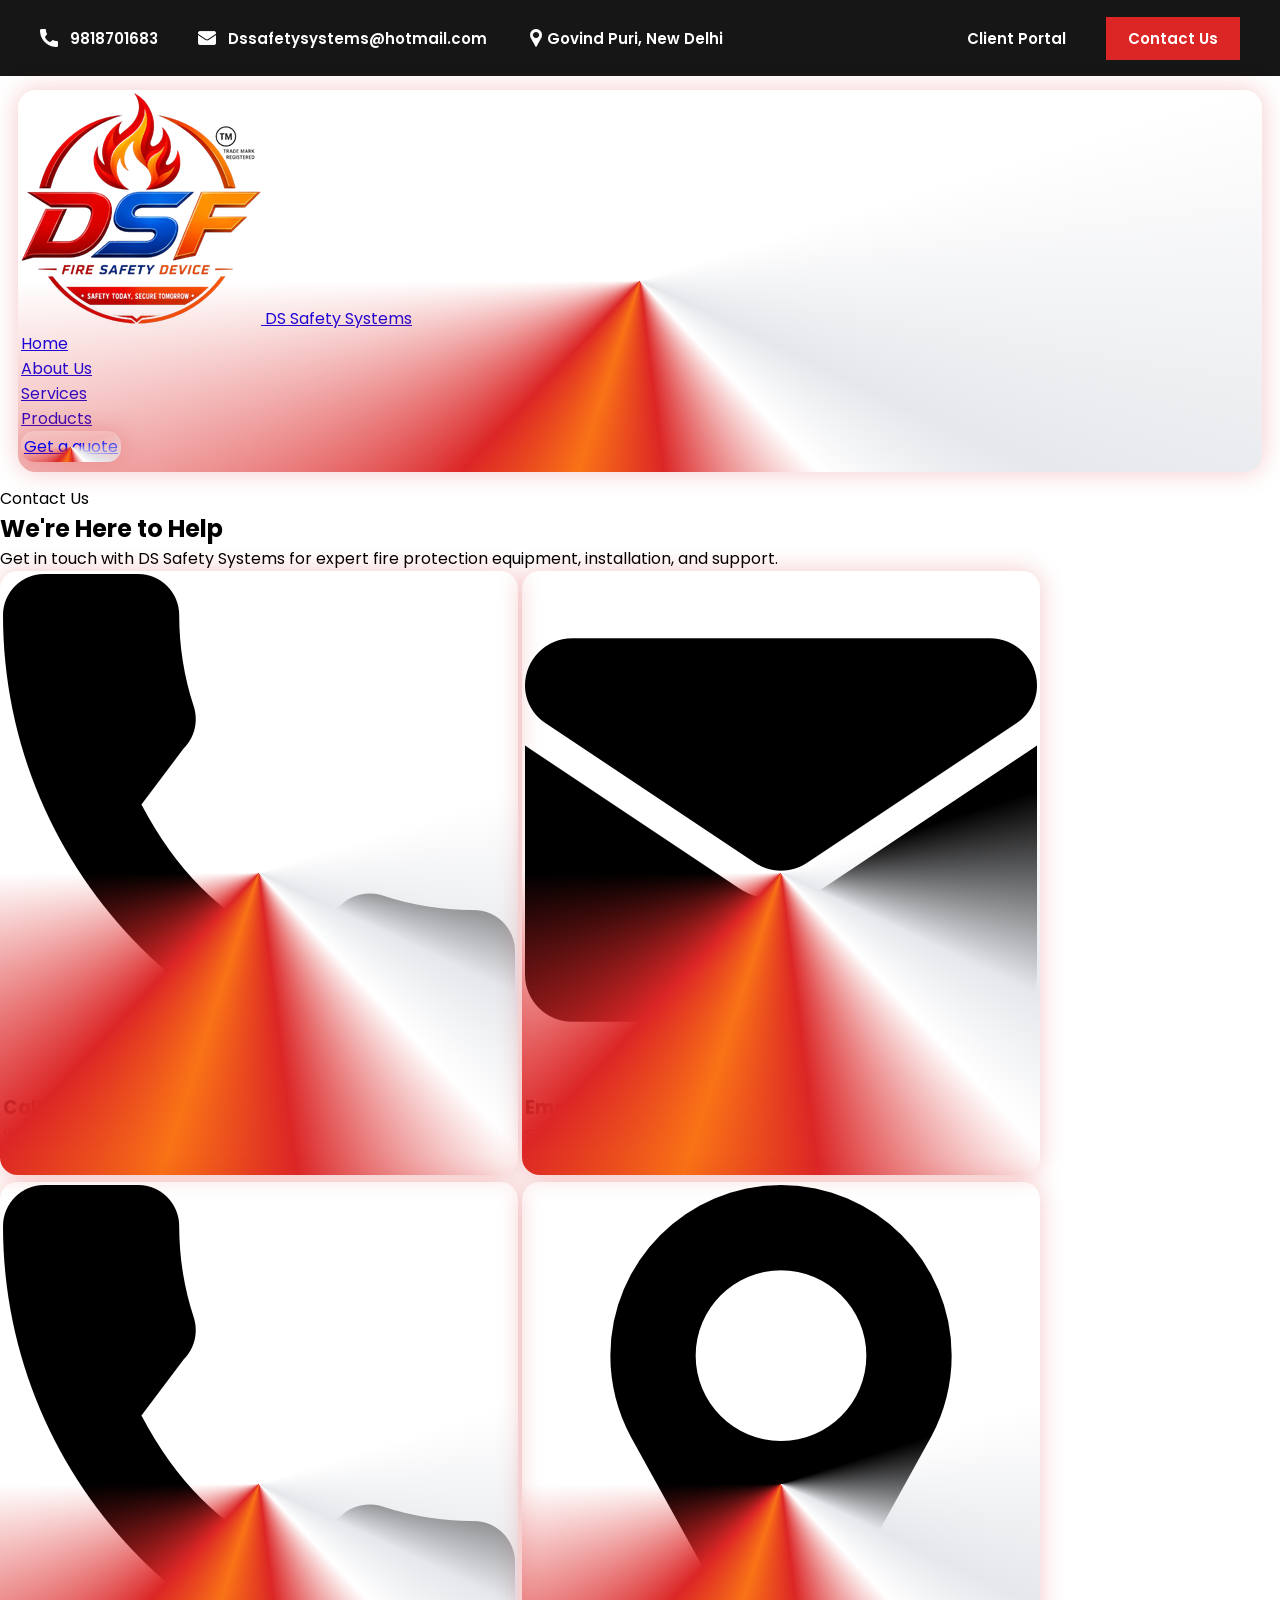
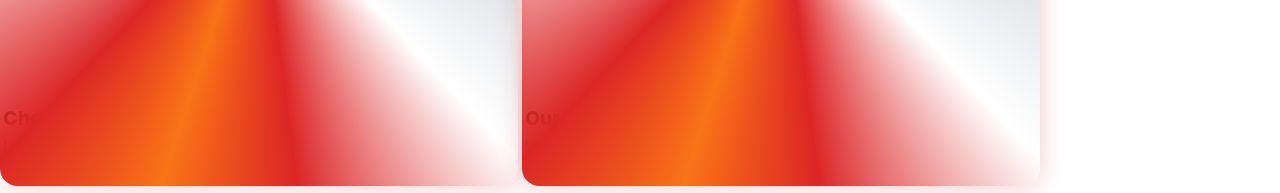
==== contact.html @ 34ea2891 "Create contact.html" ====
<!DOCTYPE html>
<html lang="en">
<head>
  <meta charset="UTF-8">
  <meta name="viewport" content="width=device-width, initial-scale=1.0">
  <title>Contact Us | DS Safety Systems</title>

  <!-- Import Poppins Google Font -->
  <link rel="preconnect" href="https://fonts.googleapis.com">
  <link rel="preconnect" href="https://fonts.gstatic.com" crossorigin>
  <link href="https://fonts.googleapis.com/css2?family=Poppins:wght@400;500;600;700&display=swap" rel="stylesheet">

  <!-- Link your shared stylesheet -->
  <link rel="stylesheet" href="style.css">
</head>
<body>

  <!-- Top Utility Bar -->
  <div class="top-bar">
    <div class="top-bar-left">
      <div class="info-item">
        <img src="call.png" alt="Call Icon">
        <span>9818701683</span>
      </div>
      <div class="info-item">
        <img src="email.png" alt="Email Icon">
        <span>Dssafetysystems@hotmail.com</span>
      </div>
      <div class="info-item location-item">
        <img src="pin.png" alt="Location Icon">
        <span>Govind Puri, New Delhi</span>
      </div>
    </div>
    <div class="top-bar-right">
      <a href="#">Client Portal</a>
      <a href="contact.html" class="btn-contact">Contact Us</a>
    </div>
  </div>

  <!-- Main Navigation Menu -->
  <div class="nav-container">
    <div class="aura-wrapper nav-aura-wrapper">
      <nav class="main-nav">
        <!-- Logo & Company Name -->
        <a href="index.html" class="brand-logo">
          <img src="DSF_logo_small.png" alt="DS Safety Systems Logo">
          <span class="brand-title">DS Safety Systems</span>
        </a>

        <!-- Centered Navigation Links -->
        <ul class="nav-links">
          <li><a href="index.html">Home</a></li>
          <li><a href="#">About Us</a></li>
          <li><a href="#">Services</a></li>
          <li><a href="#">Products</a></li>
        </ul>

        <!-- Right Actions -->
        <div class="nav-right">
          <div class="aura-wrapper quote-aura-wrapper">
            <div class="card bg-base-100">
              <div class="card-body">
                <a href="contact.html" class="btn-get-started">Get a quote</a>
              </div>
            </div>
          </div>
        </div>
      </nav>
    </div>
  </div>

  <!-- Contact Info Cards Section -->
  <section class="contact-cards-section">
    <div class="contact-cards-container">
      <div class="section-header">
        <span class="hero-badge">Contact Us</span>
        <h2>We're Here to Help</h2>
        <p>Get in touch with DS Safety Systems for expert fire protection equipment, installation, and support.</p>
      </div>

      <div class="cards-grid">
        <!-- Call Us Card -->
        <div class="aura-wrapper card-aura-wrapper">
          <div class="contact-card">
            <div class="icon-box">
              <img src="call.png" alt="Call Icon">
            </div>
            <h3>Call Us</h3>
            <p>Speak to our friendly team</p>
            <a href="tel:9818701683" class="card-action-btn">+91 9818701683</a>
          </div>
        </div>

        <!-- Email Card -->
        <div class="aura-wrapper card-aura-wrapper">
          <div class="contact-card">
            <div class="icon-box">
              <img src="email.png" alt="Email Icon">
            </div>
            <h3>Email</h3>
            <p>Speak to our friendly team</p>
            <a href="mailto:Dssafetysystems@hotmail.com" class="card-action-btn">Dssafetysystems@hotmail.com</a>
          </div>
        </div>

        <!-- Chat / WhatsApp Card -->
        <div class="aura-wrapper card-aura-wrapper">
          <div class="contact-card">
            <div class="icon-box">
              <img src="call.png" alt="Chat Icon">
            </div>
            <h3>Chat With Us</h3>
            <p>Let's contact with us</p>
            <a href="https://wa.me/919818701683" target="_blank" class="card-action-btn">Click To Start</a>
          </div>
        </div>

        <!-- Office Location Card -->
        <div class="aura-wrapper card-aura-wrapper">
          <div class="contact-card">
            <div class="icon-box">
              <img src="pin.png" alt="Location Icon">
            </div>
            <h3>Our Office</h3>
            <p>Visit our office today</p>
            <a href="https://maps.google.com/?q=Govind+Puri,+New+Delhi" target="_blank" class="card-action-btn">View on google map</a>
          </div>
        </div>
      </div>
    </div>
  </section>

</body>
</html>
---- style.css ----
/* Global Reset & Apply Poppins Font */
* {
  margin: 0;
  padding: 0;
  box-sizing: border-box;
  font-family: 'Poppins', Arial, sans-serif;
}

html, body {
  width: 100%;
  min-height: 100vh;
  background-color: #ffffff;
  margin: 0;
  padding: 0;
  overflow-x: hidden;
}

/* Top Utility Bar */
.top-bar {
  width: 100%;
  background-color: #161616;
  color: #fff;
  height: 76px;
  padding: 0 40px;
  display: flex;
  justify-content: space-between;
  align-items: center;
  flex-wrap: nowrap;
}

.top-bar-left, .top-bar-right {
  display: flex;
  align-items: center;
  gap: 40px;
}

.info-item, .top-bar-right > a {
  opacity: 0;
  animation: pureFadeIn 1.1s ease forwards;
}

.top-bar-left .info-item:nth-child(1) { animation-delay: 0.1s; }
.top-bar-left .info-item:nth-child(2) { animation-delay: 0.25s; }
.top-bar-left .info-item:nth-child(3) { animation-delay: 0.4s; }
.top-bar-right a:nth-child(1) { animation-delay: 0.55s; }
.top-bar-right a:nth-child(2) { animation-delay: 0.7s; }

@keyframes pureFadeIn {
  from { opacity: 0; }
  to { opacity: 1; }
}

.info-item {
  display: flex;
  align-items: center;
  color: #fff;
  font-size: 15px;
  font-weight: 600;
  text-decoration: none;
}

.info-item.location-item {
  gap: 2px;
}

.info-item:not(.location-item) {
  gap: 12px;
}

.info-item img {
  width: 18px;
  height: 18px;
  object-fit: contain;
  filter: brightness(0) invert(1);
}

.top-bar a {
  color: #fff;
  text-decoration: none;
  font-size: 15px;
  font-weight: 600;
  transition: color 0.2s ease;
}

.top-bar a:hover {
  color: #d1d5db;
}

.btn-contact {
  background-color: #dc2626;
  color: white;
  padding: 10px 22px;
  font-weight: 600;
  text-decoration: none;
  font-size: 15px;
  transition: background-color 0.2s ease;
}

.btn-contact:hover {
  background-color: #b91c1c;
  color: white;
}

/* Main Navigation Container */
.nav-container {
  width: 100%;
  display: flex;
  justify-content: center;
  padding: 14px 18px;
  background-color: #ffffff;
}

/* Shared Slow Circling Aura Effect with Silver & Red Metallic Shine */
.aura-wrapper {
  position: relative;
  display: inline-block;
  padding: 3px;
  border-radius: 17.5px;
  overflow: hidden;
  box-shadow: 0 0 25px rgba(220, 38, 38, 0.25), inset 0 0 10px rgba(255, 255, 255, 0.2);
}

.aura-wrapper::before {
  content: '';
  position: absolute;
  top: 50%;
  left: 50%;
  width: 300%;
  height: 300%;
  transform: translate(-50%, -50%);
  background: conic-gradient(
    from 0deg, 
    transparent 0%, 
    transparent 20%, 
    #e5e7eb 32%,   /* Bright metallic silver shine */
    #ffffff 38%,   /* Pure white specular highlight */
    #dc2626 48%,   /* Vibrant Fire Red */
    #f97316 55%,   /* Fiery Orange Accent */
    #dc2626 62%,   /* Fire Red */
    transparent 75%, 
    transparent 100%
  );
  animation: borderRotate 10s linear infinite; /* Slow, smooth circling speed */
}

/* Full Nav Bar Wrapper */
.nav-aura-wrapper {
  width: 100%;
  max-width: 1420px;
  border-radius: 17.5px;
}

/* Get a Quote Button Wrapper */
.quote-aura-wrapper {
  border-radius: 13.5px;
}

@keyframes borderRotate {
  0% { transform: translate(-50%, -50%) rotate(0deg); }
  100% { transform: translate(-50%, -50%) rotate(360deg); }
}
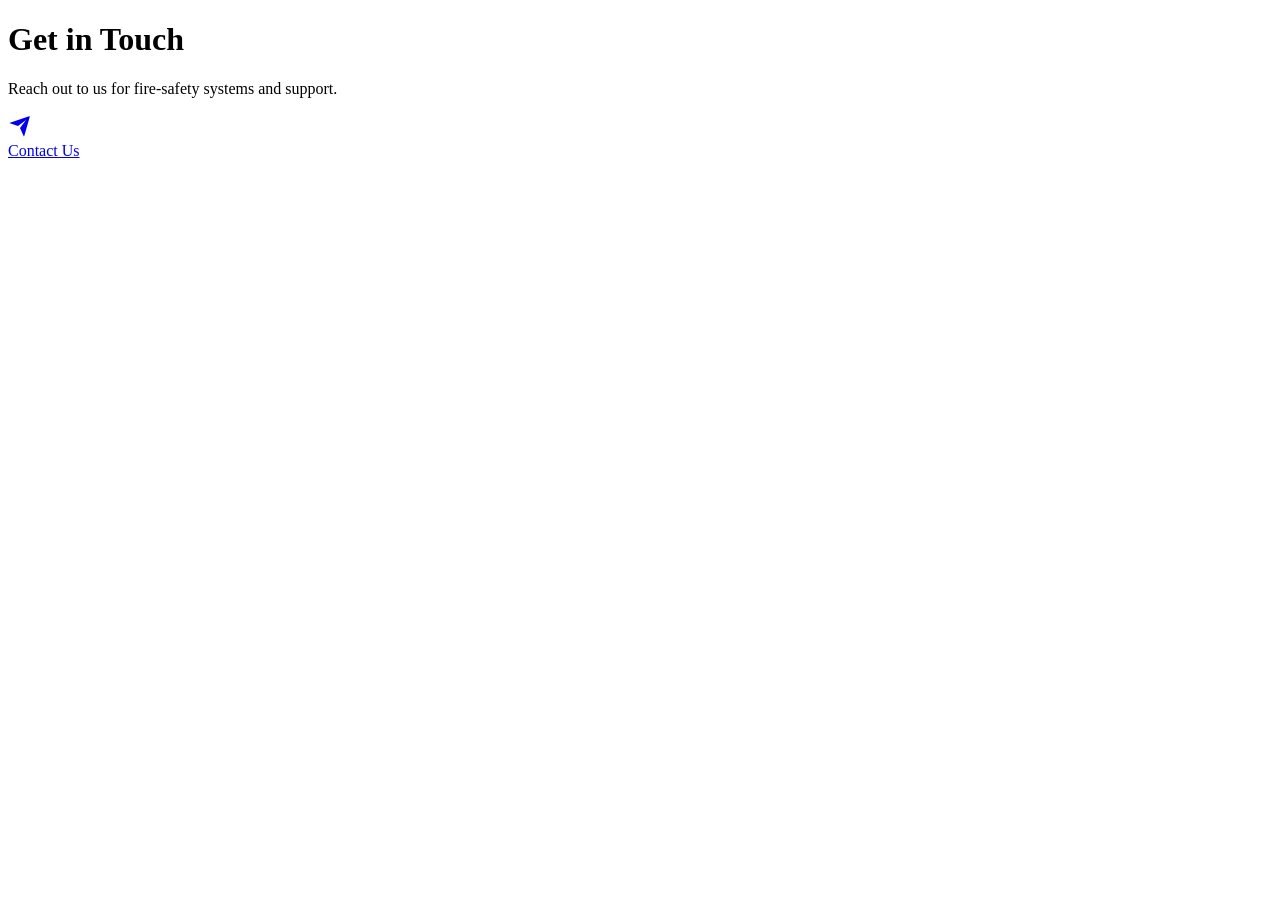
==== commit e9dbceae: "Add contact.html for contact information page" ====
--- a/contact.html
+++ b/contact.html
@@ -3,132 +3,25 @@
 <head>
   <meta charset="UTF-8">
   <meta name="viewport" content="width=device-width, initial-scale=1.0">
-  <title>Contact Us | DS Safety Systems</title>
-
-  <!-- Import Poppins Google Font -->
-  <link rel="preconnect" href="https://fonts.googleapis.com">
-  <link rel="preconnect" href="https://fonts.gstatic.com" crossorigin>
-  <link href="https://fonts.googleapis.com/css2?family=Poppins:wght@400;500;600;700&display=swap" rel="stylesheet">
-
-  <!-- Link your shared stylesheet -->
+  <title>Contact Us - DSS Safety Systems</title>
   <link rel="stylesheet" href="style.css">
 </head>
 <body>
-
-  <!-- Top Utility Bar -->
-  <div class="top-bar">
-    <div class="top-bar-left">
-      <div class="info-item">
-        <img src="call.png" alt="Call Icon">
-        <span>9818701683</span>
-      </div>
-      <div class="info-item">
-        <img src="email.png" alt="Email Icon">
-        <span>Dssafetysystems@hotmail.com</span>
-      </div>
-      <div class="info-item location-item">
-        <img src="pin.png" alt="Location Icon">
-        <span>Govind Puri, New Delhi</span>
-      </div>
-    </div>
-    <div class="top-bar-right">
-      <a href="#">Client Portal</a>
-      <a href="contact.html" class="btn-contact">Contact Us</a>
-    </div>
-  </div>
-
-  <!-- Main Navigation Menu -->
-  <div class="nav-container">
-    <div class="aura-wrapper nav-aura-wrapper">
-      <nav class="main-nav">
-        <!-- Logo & Company Name -->
-        <a href="index.html" class="brand-logo">
-          <img src="DSF_logo_small.png" alt="DS Safety Systems Logo">
-          <span class="brand-title">DS Safety Systems</span>
-        </a>
-
-        <!-- Centered Navigation Links -->
-        <ul class="nav-links">
-          <li><a href="index.html">Home</a></li>
-          <li><a href="#">About Us</a></li>
-          <li><a href="#">Services</a></li>
-          <li><a href="#">Products</a></li>
-        </ul>
-
-        <!-- Right Actions -->
-        <div class="nav-right">
-          <div class="aura-wrapper quote-aura-wrapper">
-            <div class="card bg-base-100">
-              <div class="card-body">
-                <a href="contact.html" class="btn-get-started">Get a quote</a>
-              </div>
-            </div>
-          </div>
-        </div>
-      </nav>
-    </div>
-  </div>
-
-  <!-- Contact Info Cards Section -->
-  <section class="contact-cards-section">
-    <div class="contact-cards-container">
-      <div class="section-header">
-        <span class="hero-badge">Contact Us</span>
-        <h2>We're Here to Help</h2>
-        <p>Get in touch with DS Safety Systems for expert fire protection equipment, installation, and support.</p>
-      </div>
-
-      <div class="cards-grid">
-        <!-- Call Us Card -->
-        <div class="aura-wrapper card-aura-wrapper">
-          <div class="contact-card">
-            <div class="icon-box">
-              <img src="call.png" alt="Call Icon">
-            </div>
-            <h3>Call Us</h3>
-            <p>Speak to our friendly team</p>
-            <a href="tel:9818701683" class="card-action-btn">+91 9818701683</a>
-          </div>
-        </div>
-
-        <!-- Email Card -->
-        <div class="aura-wrapper card-aura-wrapper">
-          <div class="contact-card">
-            <div class="icon-box">
-              <img src="email.png" alt="Email Icon">
-            </div>
-            <h3>Email</h3>
-            <p>Speak to our friendly team</p>
-            <a href="mailto:Dssafetysystems@hotmail.com" class="card-action-btn">Dssafetysystems@hotmail.com</a>
-          </div>
-        </div>
-
-        <!-- Chat / WhatsApp Card -->
-        <div class="aura-wrapper card-aura-wrapper">
-          <div class="contact-card">
-            <div class="icon-box">
-              <img src="call.png" alt="Chat Icon">
-            </div>
-            <h3>Chat With Us</h3>
-            <p>Let's contact with us</p>
-            <a href="https://wa.me/919818701683" target="_blank" class="card-action-btn">Click To Start</a>
-          </div>
-        </div>
-
-        <!-- Office Location Card -->
-        <div class="aura-wrapper card-aura-wrapper">
-          <div class="contact-card">
-            <div class="icon-box">
-              <img src="pin.png" alt="Location Icon">
-            </div>
-            <h3>Our Office</h3>
-            <p>Visit our office today</p>
-            <a href="https://maps.google.com/?q=Govind+Puri,+New+Delhi" target="_blank" class="card-action-btn">View on google map</a>
-          </div>
+  <div class="contact-page-container">
+    <h1>Get in Touch</h1>
+    <p>Reach out to us for fire-safety systems and support.</p>
+    
+    <a href="tel:9818701683" class="btn-contact-fly">
+      <div class="svg-wrapper-1">
+        <div class="svg-wrapper">
+          <svg xmlns="http://www.w3.org/2000/svg" viewBox="0 0 24 24" width="24" height="24">
+            <path fill="none" d="M0 0h24v24H0z"></path>
+            <path fill="currentColor" d="M1.946 9.315c-.522-.174-.527-.455.01-.634l19.087-6.362c.529-.176.832.12.684.638l-5.454 19.086c-.15.529-.455.547-.679.045L12 14l6-8-8 6-8.054-2.685z"></path>
+          </svg>
         </div>
       </div>
-    </div>
-  </section>
-
+      <span>Contact Us</span>
+    </a>
+  </div>
 </body>
 </html>
